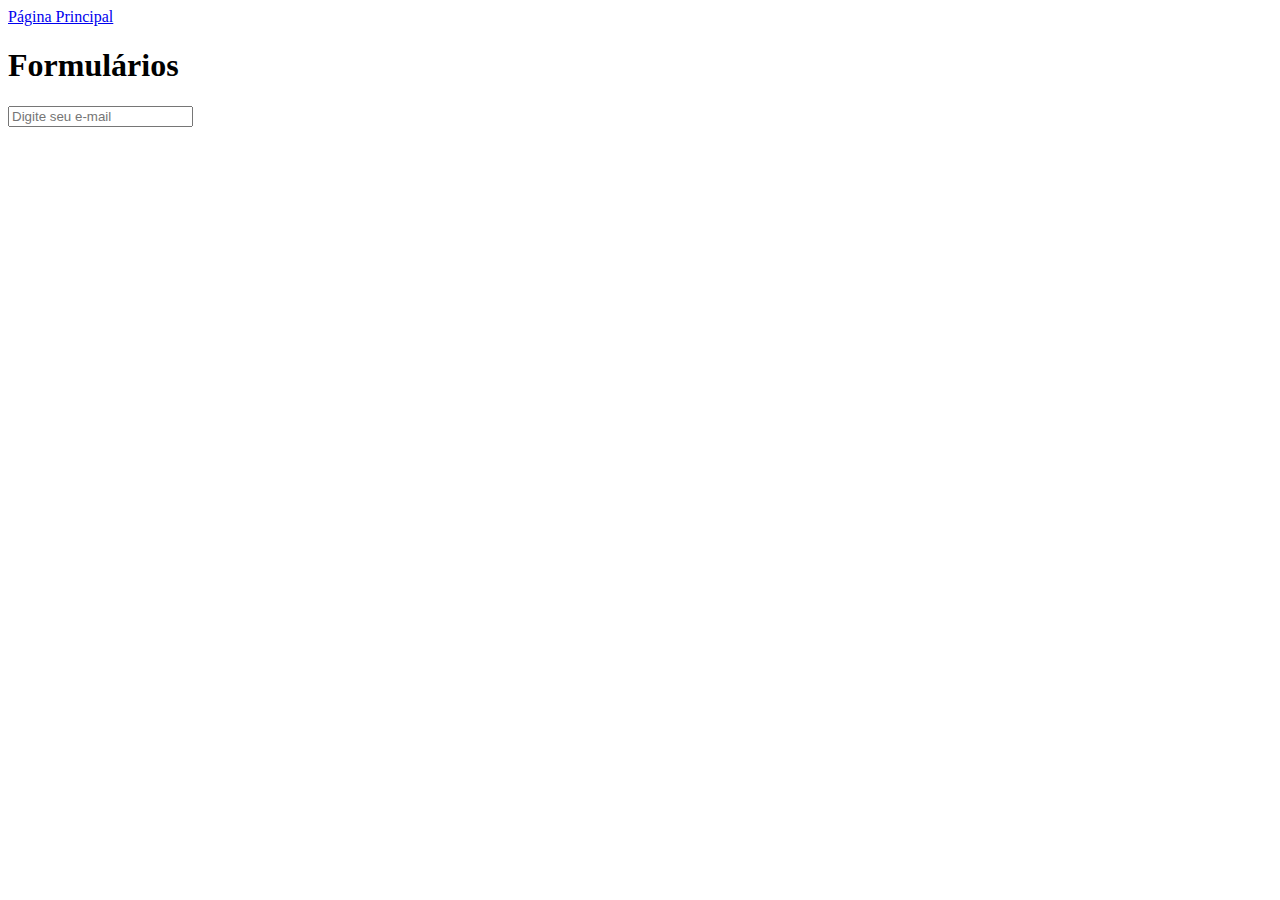
==== formulario.html @ cd4cdeee "Primeiros Testes" ====
<!DOCTYPE html>
<html lang="pt-br">
<head>
    <meta charset="UTF-8">
    <meta name="viewport" content="width=device-width, initial-scale=1.0">
    <title>Formulário</title>
</head>
<body>
    <header>
        <a href="index.html">Página Principal</a>
        <h1>Formulários</h1>
    </header>
    <main>
        <form>
            <input type="password" placeholder="Digite seu e-mail">
        </form>
    </main>
</body>
</html>
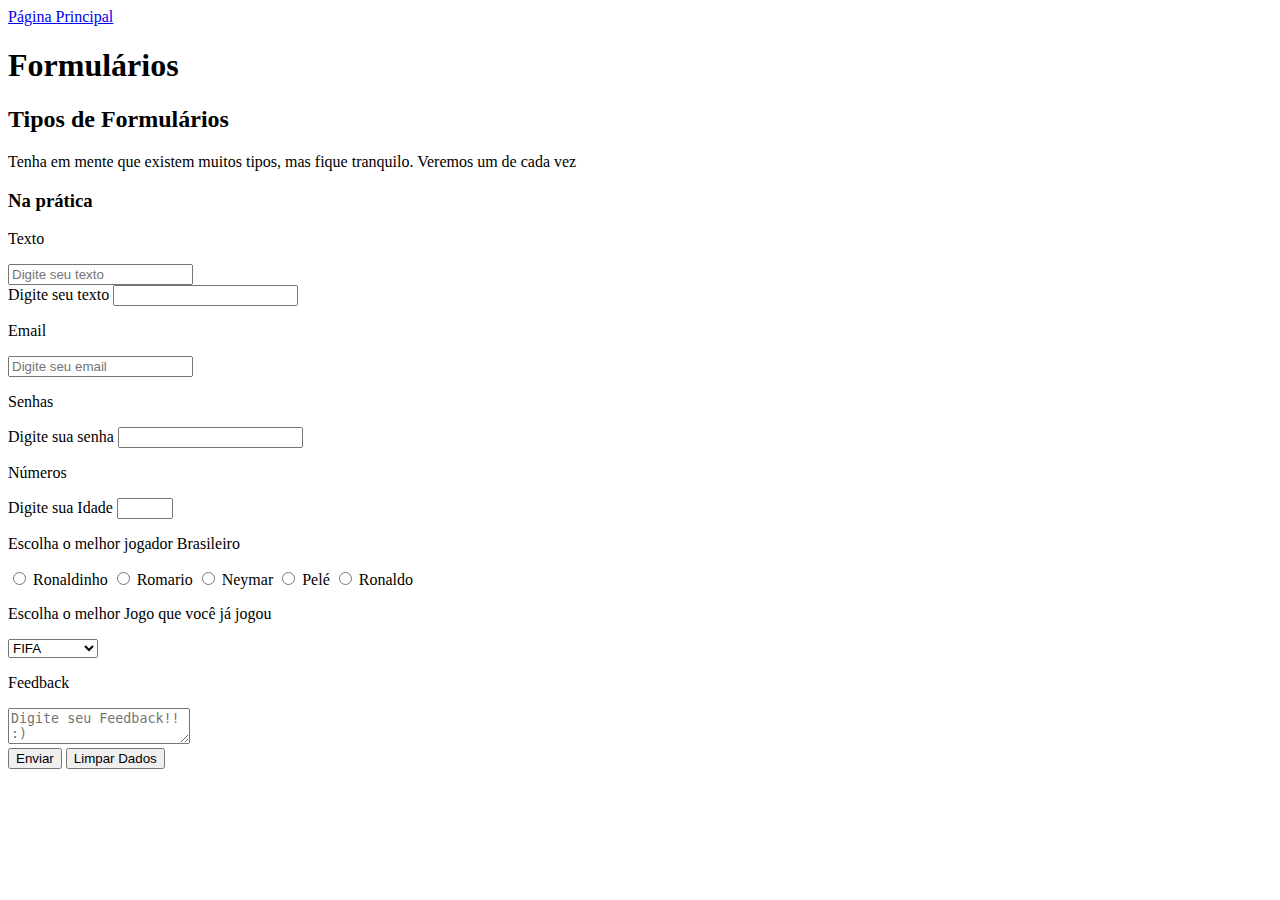
==== commit fc6aa67f: "Testando formulários" ====
--- a/formulario.html
+++ b/formulario.html
@@ -11,8 +11,40 @@
         <h1>Formulários</h1>
     </header>
     <main>
+        <h2>Tipos de Formulários</h2>
+        <p>Tenha em mente que existem muitos tipos, mas fique tranquilo. Veremos um de cada vez</p>
         <form>
-            <input type="password" placeholder="Digite seu e-mail">
+            <h3>Na prática</h3>
+            <p>Texto</p>
+            <input type="text" placeholder="Digite seu texto"> <br> <!--Com o "placeholder, você consegue colocar um texto indicando dentro da caixa"-->
+            <label for="texto">Digite seu texto</label> 
+            <input id="texto" type="text"> <br><!--Agora, com a Tag "label", você coloca a informação ao lado, use dependendo do seu gosto pessoal! ;)-->
+            <p>Email</p>
+            <input type="email" placeholder="Digite seu email"> <br> <!--Dentro do type, coloque "email", simples-->
+            <p>Senhas</p>
+            <label for="senha">Digite sua senha</label> 
+            <input id="senha" type="password"> <br> <!--Para senhas, use o type "password"-->
+            <p>Números</p>
+            <label for="numero">Digite sua Idade</label>
+            <input id="numero" type="number" max="17" min="5"> <!--Para números, idade, qualquer coisa que envolva apenas números, digite o type"Number"-->
+            <p>Escolha o melhor jogador Brasileiro</p>
+            <input name="melhor" type="radio"> Ronaldinho
+            <input name="melhor" type="radio"> Romario
+            <input name="melhor" type="radio"> Neymar
+            <input name="melhor" type="radio"> Pelé
+            <input name="melhor" type="radio"> Ronaldo <br><!--Escolha os Jogadores usando o type"radio", dessa forma você consegue escolher os jogadores -->
+            <p>Escolha o melhor Jogo que você já jogou</p>
+            <select>
+                <option>FIFA</option>
+                <option>God of War</option>
+                <option>Free Fire</option>
+                <option>CS Go</option>
+                <option>Efootball</option> <!--com a Tag "select" e as "options", você consegue fazer essa caixa de escolha de uma forma mais dinamica-->
+            </select> <br>
+            <p>Feedback</p>
+            <textarea placeholder="Digite seu Feedback!! :)"></textarea>  <br> <!--Com a tag "textarea", você consegue colocar uma caixa para coletar o feedback das pessoas-->
+            <button type="submit">Enviar</button> <!--Use o "type="submit" para enviar informações-->
+            <button type="reset">Limpar Dados</button> <!--Use o "type="reset" para retirar informações-->
         </form>
     </main>
 </body>
